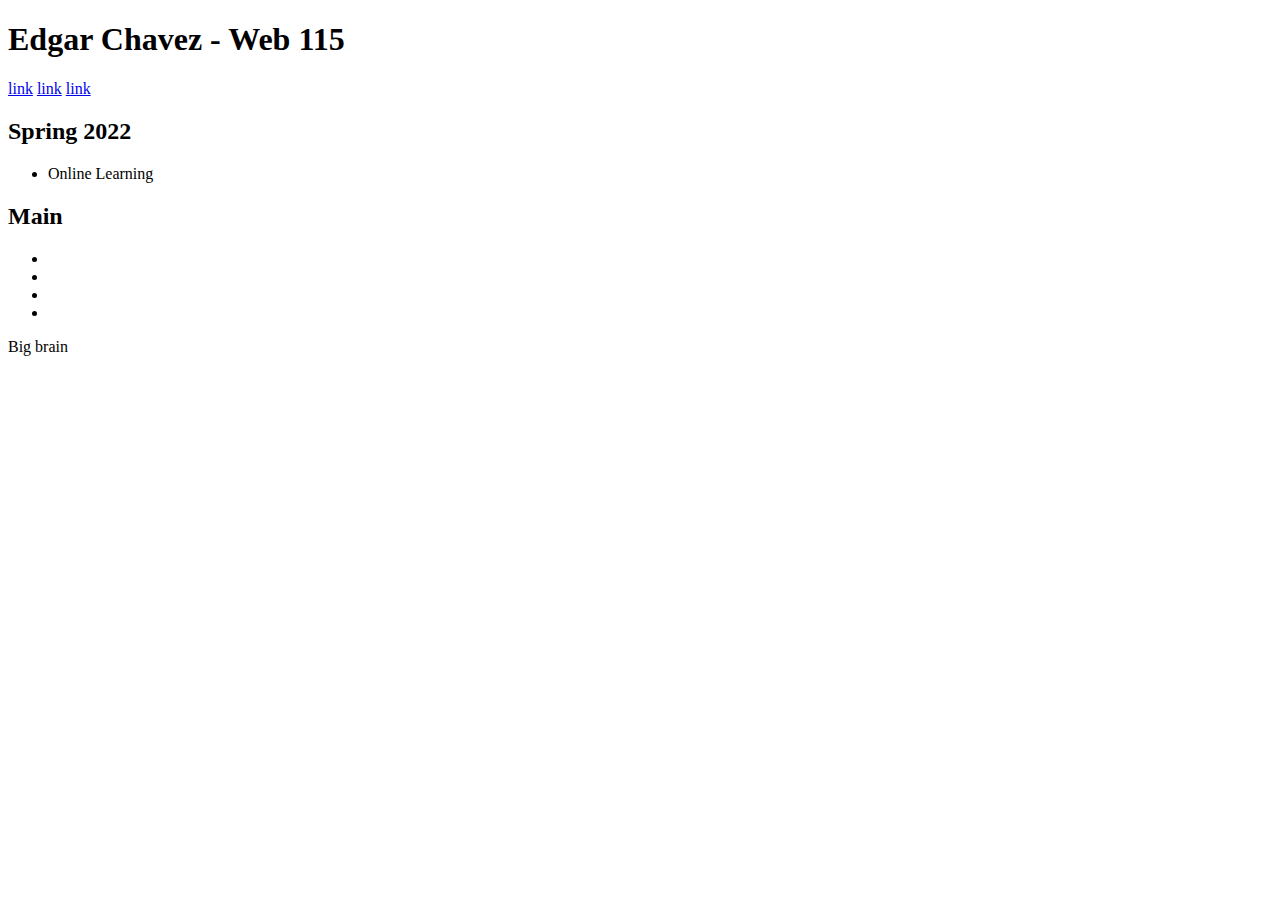
==== index.html @ 14c1c0b5 "Update index.html" ====
<!DOCTYPE html>
<html lang="en">
<head>
    <meta charset="UTF-8">
    <meta http-equiv="X-UA-Compatible" content="IE=edge">
    <meta name="viewport" content="width=device-width, initial-scale=1.0">
    <title>Edgar Chavez - Web 105</title>
    <link rel="preconnect" href="https://fonts.googleapis.com">
    <link rel="preconnect" href="https://fonts.gstatic.com" crossorigin>
    <link href="https://fonts.googleapis.com/css2?family=Bentham&family=Cambo&display=swap" rel="stylesheet">
    <link rel="stylesheet" href="css/styles.css">

</head>

<body>
    <header>
        <h1> Edgar Chavez - Web 115</h1>
        <nav>
            <a href="#">link</a>
            <a href="#">link</a>
            <a href="#">link</a>
        </nav>
    </header>
    <div class="container">
        <aside>
            <h2>Spring 2022</h2>
            <ul>
                <li>
                    Online Learning 
                </li>
            </ul>
        </aside>
    
        <main>
        <h2>Main</h2>
            <ul>
                <li><a href=""></a></li>
                <li><a href=""></a></li>
                <li><a href=""></a></li>
                <li><a href=""></a></li>
            </ul>
    </main>
    <footer>Big brain</footer>
    </div>
</body>
</html>
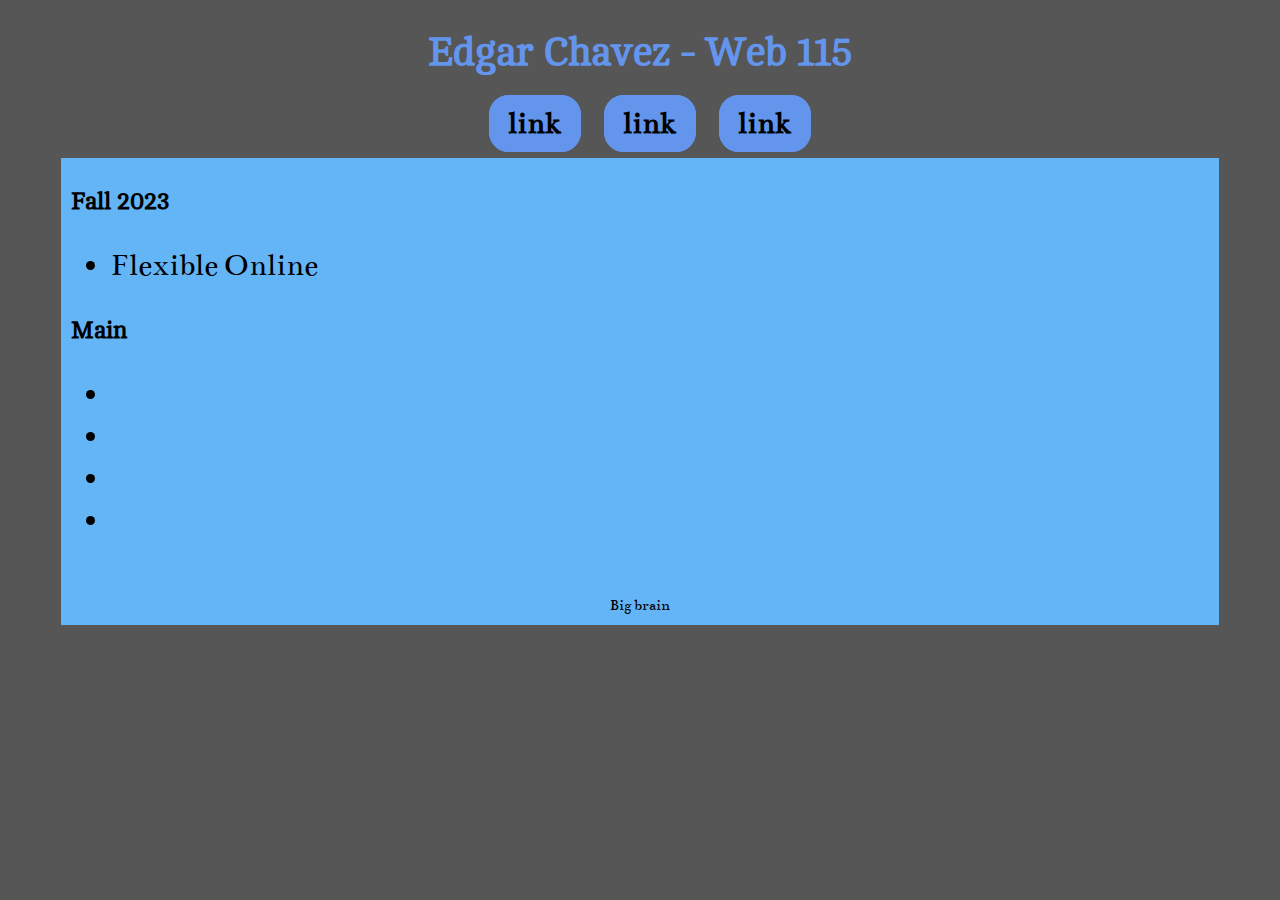
==== commit 3c34146e: "Update index.html" ====
--- a/index.html
+++ b/index.html
@@ -23,10 +23,10 @@
     </header>
     <div class="container">
         <aside>
-            <h2>Spring 2022</h2>
+            <h2>Fall 2023</h2>
             <ul>
                 <li>
-                    Online Learning 
+                    Flexible Online 
                 </li>
             </ul>
         </aside>
--- a/css/styles.css
+++ b/css/styles.css
@@ -0,0 +1,112 @@
+body{
+    font-family: 'Bentham', serif;
+    background-color: #565656;
+}
+
+h1{
+    margin: 30px;
+    font-weight: bolder;
+    color: #6495ed;
+    text-align: center;
+    font-size: 40px;
+    font-family:'Cambo', serif;
+}
+
+h2, h3{
+    font-family:'Cambo', serif;
+    color:#000000
+}
+
+footer{
+    clear: both;
+    text-align: center;
+    padding-top: 20px;
+}
+
+nav{
+    text-align: center;
+}
+
+nav a{
+    margin-left: 20px;
+    font-weight: bold;
+    font-size: xx-large;
+    text-decoration: none;
+    background-color: #6495ed;
+    color: #000000;
+    padding: 8px 16px;
+    border-radius: 20px;
+    border: 3px solid #6495ed;
+}
+
+nav a:hover{
+    color: #2286c3;
+    background-color: #64b5f6;
+}
+
+.container{
+    background-color: #64b5f6;
+    width: 90%;
+    padding: 10px;
+    margin: 15px auto;
+    overflow: auto;
+}
+
+img{
+    width: 175px;
+    height: 250px;
+}
+
+.left{
+    clear: both;
+    float: left;
+}
+
+.right{
+    clear: both;
+    float: right;
+}
+
+.center{
+    clear: both;
+    display: block;
+    width: 60%;
+    margin: 10px auto;
+}
+
+p{
+    color: #000000;
+    font-family: 'Times New Roman', Times, serif;
+    line-height: 2;
+    font-size: x-large;
+}
+
+ul{
+    color: #000000;
+    font-size: xx-large;
+}
+
+:root{
+    --primary: #b71c1c;
+    --primary_light: #f05545;
+    --primary_dark: #7f0000;
+    --secondary:#2962ff;
+    --secondary_light: #768fff;
+    --secondary_dark: #0039cb;
+    --text: #ffff;
+
+}
+
+ul li a{
+    padding-left: 30px;
+    color: var(--primary_dark);
+    text-decoration: none;
+    font-size: 20px;
+    font-weight: bold;
+    line-height: 2;
+}
+
+ul li a:hover{
+    text-decoration: underline;
+    color:(--primary);
+}
